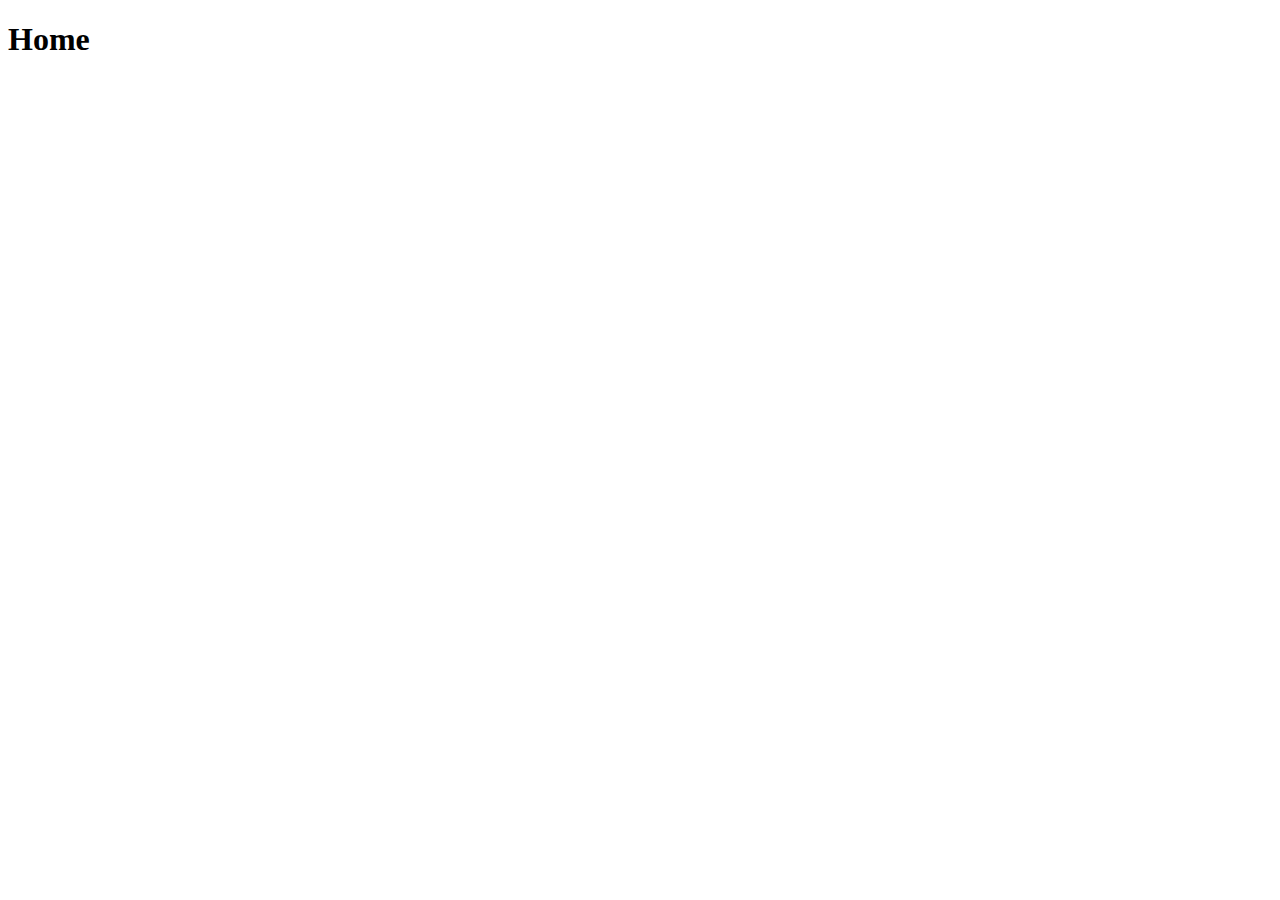
==== home.html @ 6366210e "add home html" ====
<!DOCTYPE html>
<html lang="en">
  <head>
    <meta charset="UTF-8" />
    <meta name="viewport" content="width=device-width, initial-scale=1.0" />
    <title>Document</title>
  </head>
  <body>
    <h1>Home</h1>
  </body>
</html>
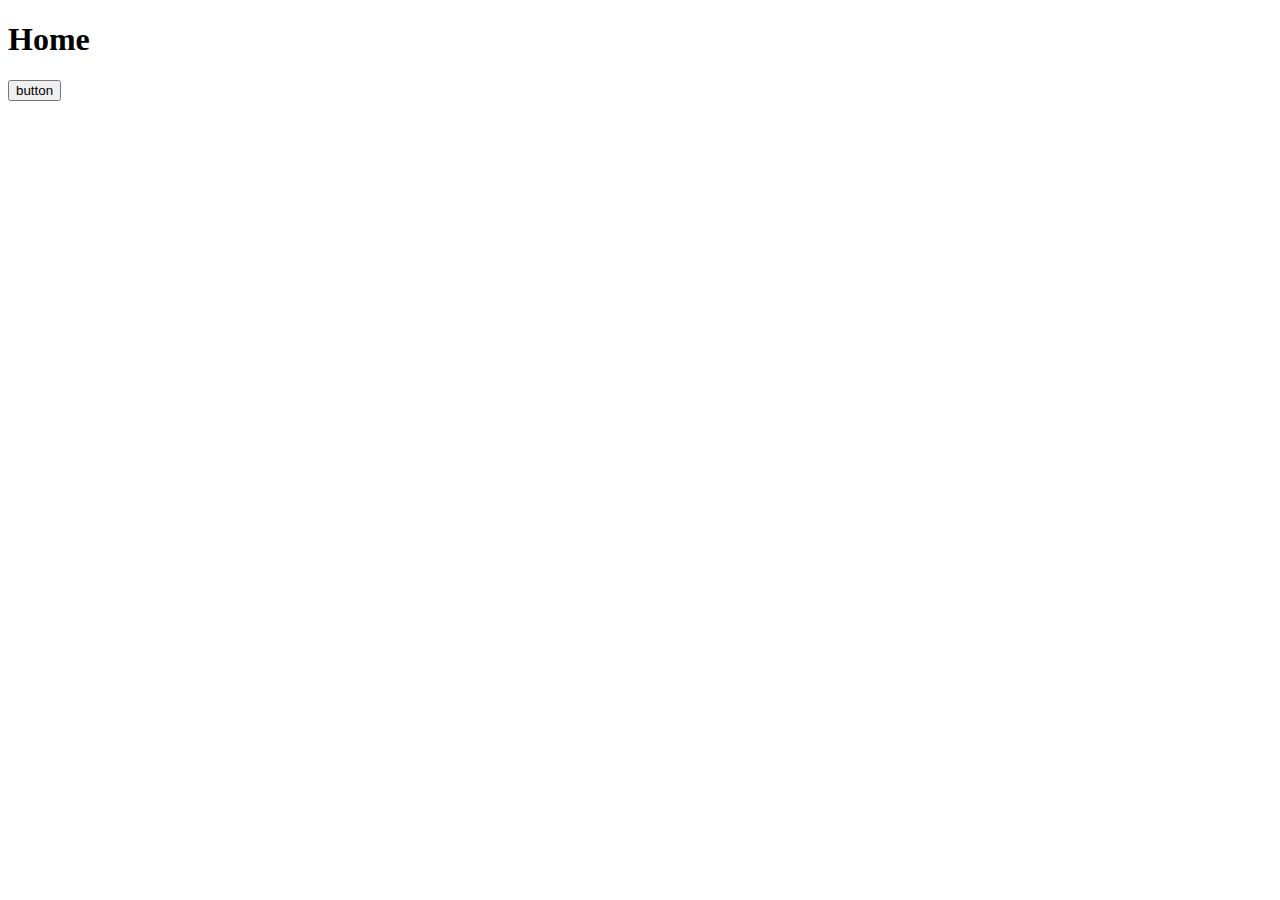
==== commit c183bd75: "add style css" ====
--- a/home.html
+++ b/home.html
@@ -7,5 +7,6 @@
   </head>
   <body>
     <h1>Home</h1>
+    <button>button</button>
   </body>
 </html>
